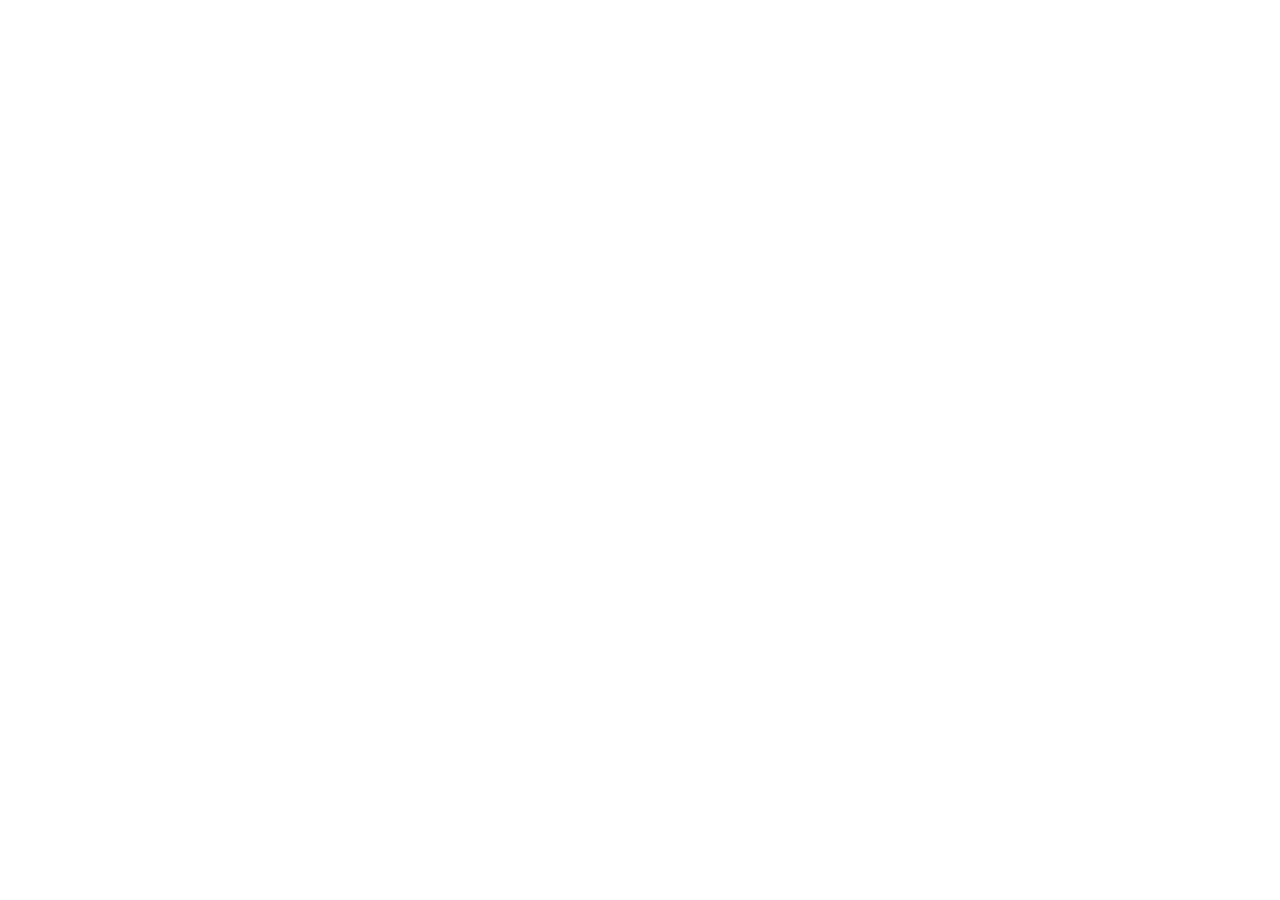
==== index.html @ 3daa478c "Deploying to gh-pages from @ dan1delon/goit-js-hw-10@03eaafde066049fddf4f9233eebea629b03727a8 🚀" ====
<!DOCTYPE html>
<html lang="en">

<head>
  <meta charset="UTF-8" />
  <link rel="icon" type="image/svg+xml" href="/goit-js-hw-10/favicon.svg" />
  <meta name="viewport" content="width=device-width, initial-scale=1.0" />
  <title>Vanilla App Template</title>
  
  <link rel="stylesheet" href="/goit-js-hw-10/assets/index-c9db6b34.css">
</head>

<body>
  <a href="./1-timer.html"></a>

  <a href="./2-snackbar.html"></a>
</body>

</html>
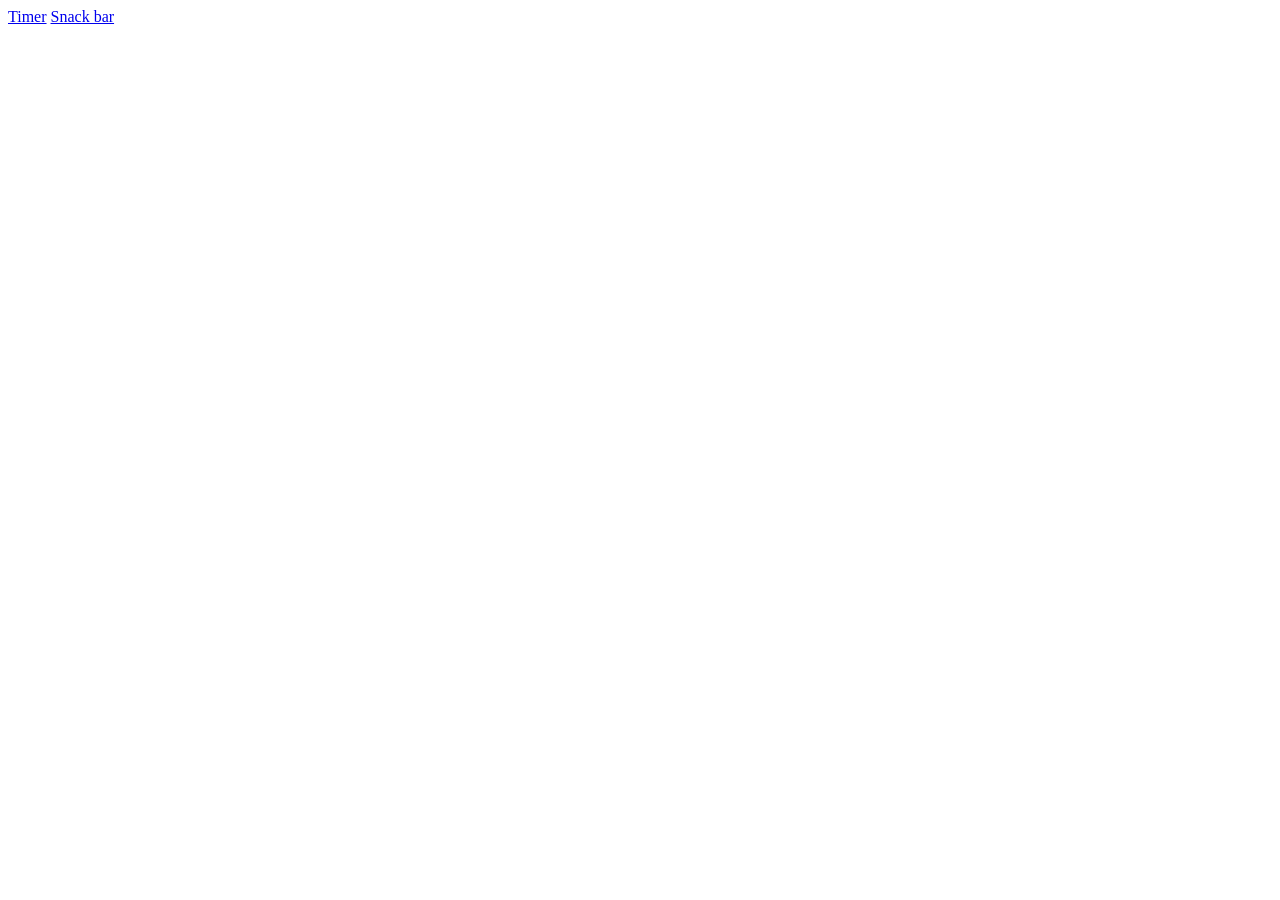
==== commit 18333639: "Deploying to gh-pages from @ dan1delon/goit-js-hw-10@b6c4136a0cf6ba5d0746d3890702b330979ed7c6 🚀" ====
--- a/index.html
+++ b/index.html
@@ -7,13 +7,12 @@
   <meta name="viewport" content="width=device-width, initial-scale=1.0" />
   <title>Vanilla App Template</title>
   
-  <link rel="stylesheet" href="/goit-js-hw-10/assets/index-c9db6b34.css">
 </head>
 
 <body>
-  <a href="./1-timer.html"></a>
+  <a href="./1-timer.html">Timer</a>
 
-  <a href="./2-snackbar.html"></a>
+  <a href="./2-snackbar.html">Snack bar</a>
 </body>
 
 </html>
